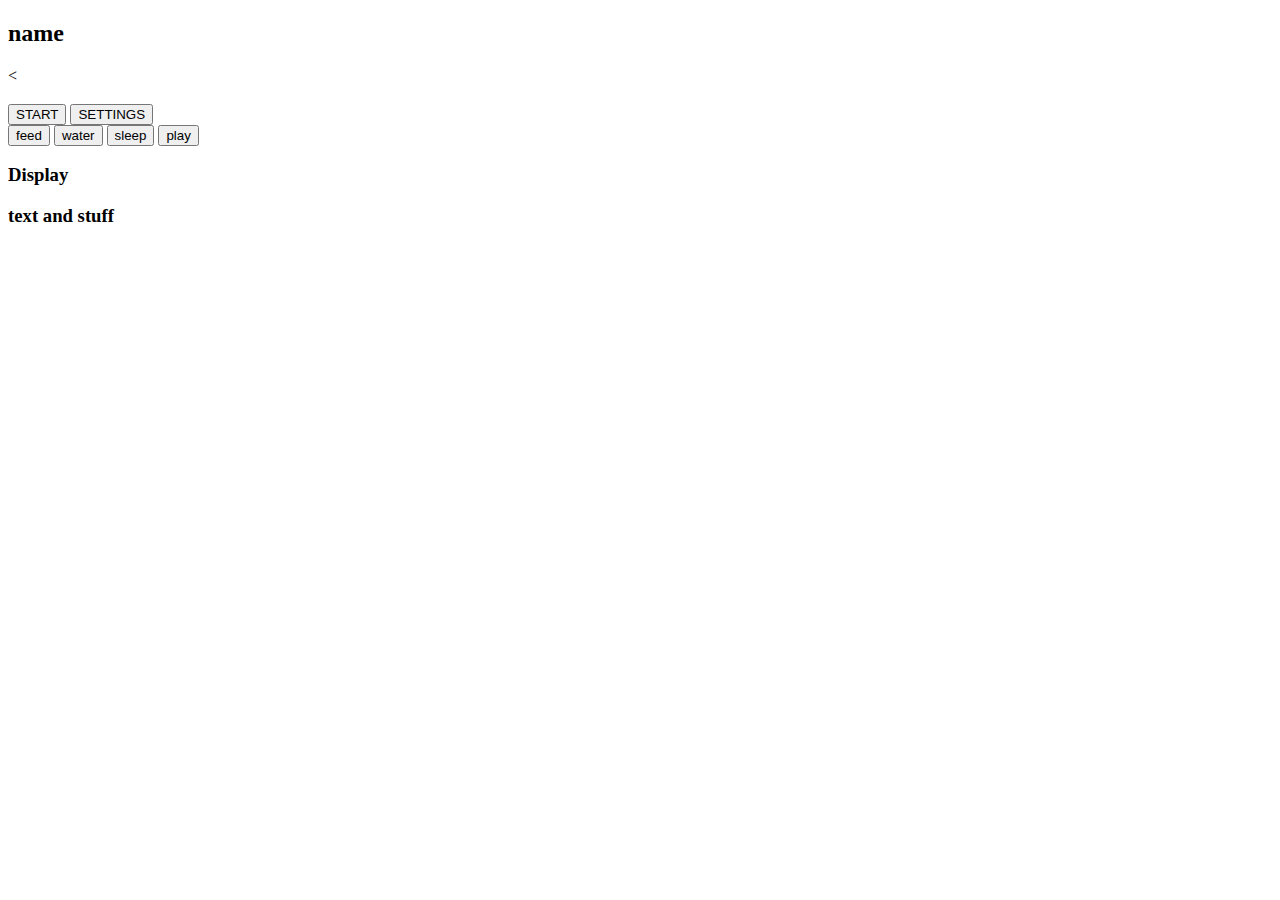
==== tamagotchi/index.html @ 82c6cee9 "age counter" ====
<!DOCTYPE html>
<html lang="en" dir="ltr">
  <head>
    <meta charset="utf-8">
    <title>Tamagotchi</title>
    <link rel="stylesheet" href="css/style.css">
  </head>
  <body>
    <h2>name</h2>
    <<h3 id = "age"></h3>
    <div class="menu_buttons">
      <input id="start" type="button" value="START" onclick="">
      <input type="button" value="SETTINGS" onclick="">
    </div>
    <div id="action_buttons">
<input type="button" value="feed" onclick="tommie.eat()">
<input type="button" value="water" onclick="tommie.drink()">
<input type="button" value="sleep" onclick="tommie.sleep()">
<input type="button" value="play" onclick="tommie.play()">
    </div>
    <div class="info">
      <h3>Display<h3>
        <p>text and stuff</p>
    </div>
    <script type="text/javascript" src=js/app.js></script>

  </body>
</html>
---- tamagotchi/css/style.css ----
body {
  background: url("https://images.unsplash.com/photo-1596237563267-84ffd99c80e1?ixlib=rb-1.2.1&ixid=MnwxMjA3fDB8MHxwaG90by1wYWdlfHx8fGVufDB8fHx8&auto=format&fit=crop&w=687&q=80");
  /* Photo by <a href="https://unsplash.com/@michael_g_krahn?utm_source=unsplash&utm_medium=referral&utm_content=creditCopyText">Michael Krahn</a> on <a href="https://unsplash.com/s/photos/forest?utm_source=unsplash&utm_medium=referral&utm_content=creditCopyText">Unsplash</a> */

  background-repeat: no-repeat;
  background-size: cover;
}
#buttons {

}
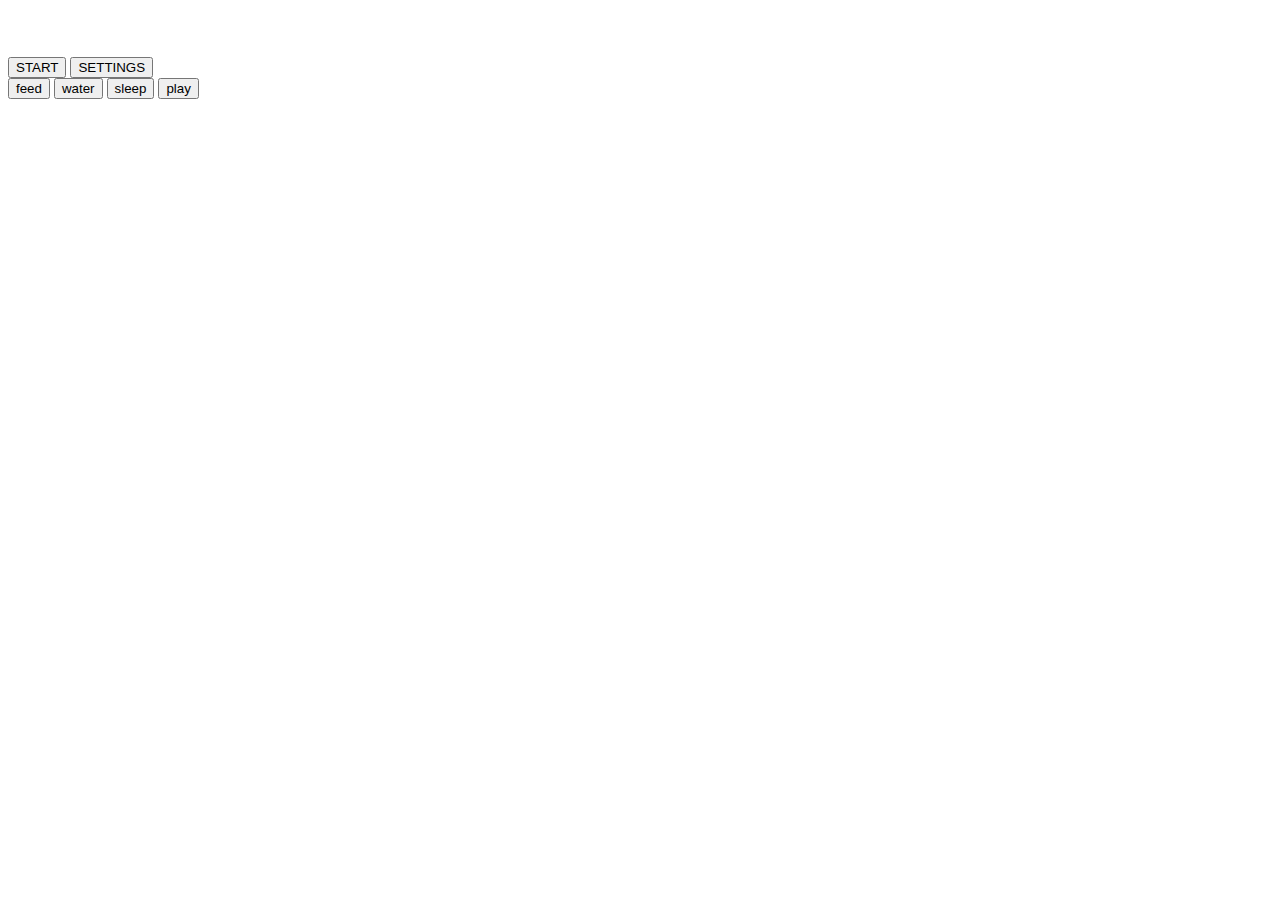
==== commit 4bd0c895: "classwmethods" ====
--- a/tamagotchi/index.html
+++ b/tamagotchi/index.html
@@ -6,7 +6,7 @@
     <link rel="stylesheet" href="css/style.css">
   </head>
   <body>
-    <h2>name</h2>
+    <h2 id="name"></h2>
     <<h3 id = "age"></h3>
     <div class="menu_buttons">
       <input id="start" type="button" value="START" onclick="">
--- a/tamagotchi/css/style.css
+++ b/tamagotchi/css/style.css
@@ -1,4 +1,5 @@
 body {
+  color: white;
   background: url("https://images.unsplash.com/photo-1596237563267-84ffd99c80e1?ixlib=rb-1.2.1&ixid=MnwxMjA3fDB8MHxwaG90by1wYWdlfHx8fGVufDB8fHx8&auto=format&fit=crop&w=687&q=80");
   /* Photo by <a href="https://unsplash.com/@michael_g_krahn?utm_source=unsplash&utm_medium=referral&utm_content=creditCopyText">Michael Krahn</a> on <a href="https://unsplash.com/s/photos/forest?utm_source=unsplash&utm_medium=referral&utm_content=creditCopyText">Unsplash</a> */
 
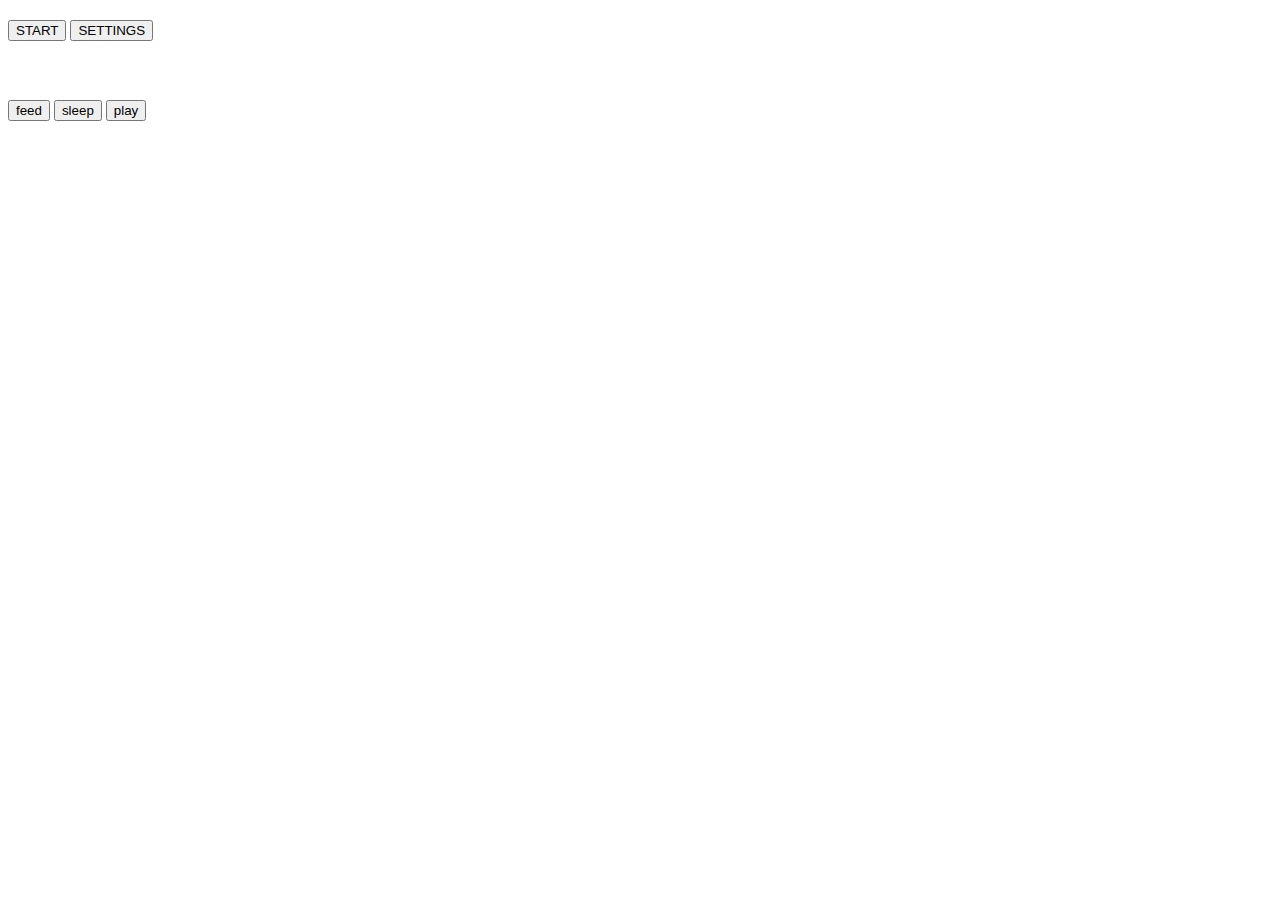
==== commit 6960cbd0: "feedplaysleepbuttons" ====
--- a/tamagotchi/index.html
+++ b/tamagotchi/index.html
@@ -7,17 +7,21 @@
   </head>
   <body>
     <h2 id="name"></h2>
-    <<h3 id = "age"></h3>
+    <h3 id = "age"></h3>
     <div class="menu_buttons">
       <input id="start" type="button" value="START" onclick="">
       <input type="button" value="SETTINGS" onclick="">
     </div>
+    <div class="info">
+      <h3>Display<h3>
+        <p id="age"></p><p id="hunger"></p><p id="boredom"></p><p id="sleepiness"></p>
+    </div>
     <div id="action_buttons">
 <input type="button" value="feed" onclick="tommie.eat()">
-<input type="button" value="water" onclick="tommie.drink()">
 <input type="button" value="sleep" onclick="tommie.sleep()">
 <input type="button" value="play" onclick="tommie.play()">
     </div>
+
     <div class="info">
       <h3>Display<h3>
         <p>text and stuff</p>
--- a/tamagotchi/css/style.css
+++ b/tamagotchi/css/style.css
@@ -5,6 +5,7 @@
 
   background-repeat: no-repeat;
   background-size: cover;
+  justify-content: center;
 }
 #buttons {
 
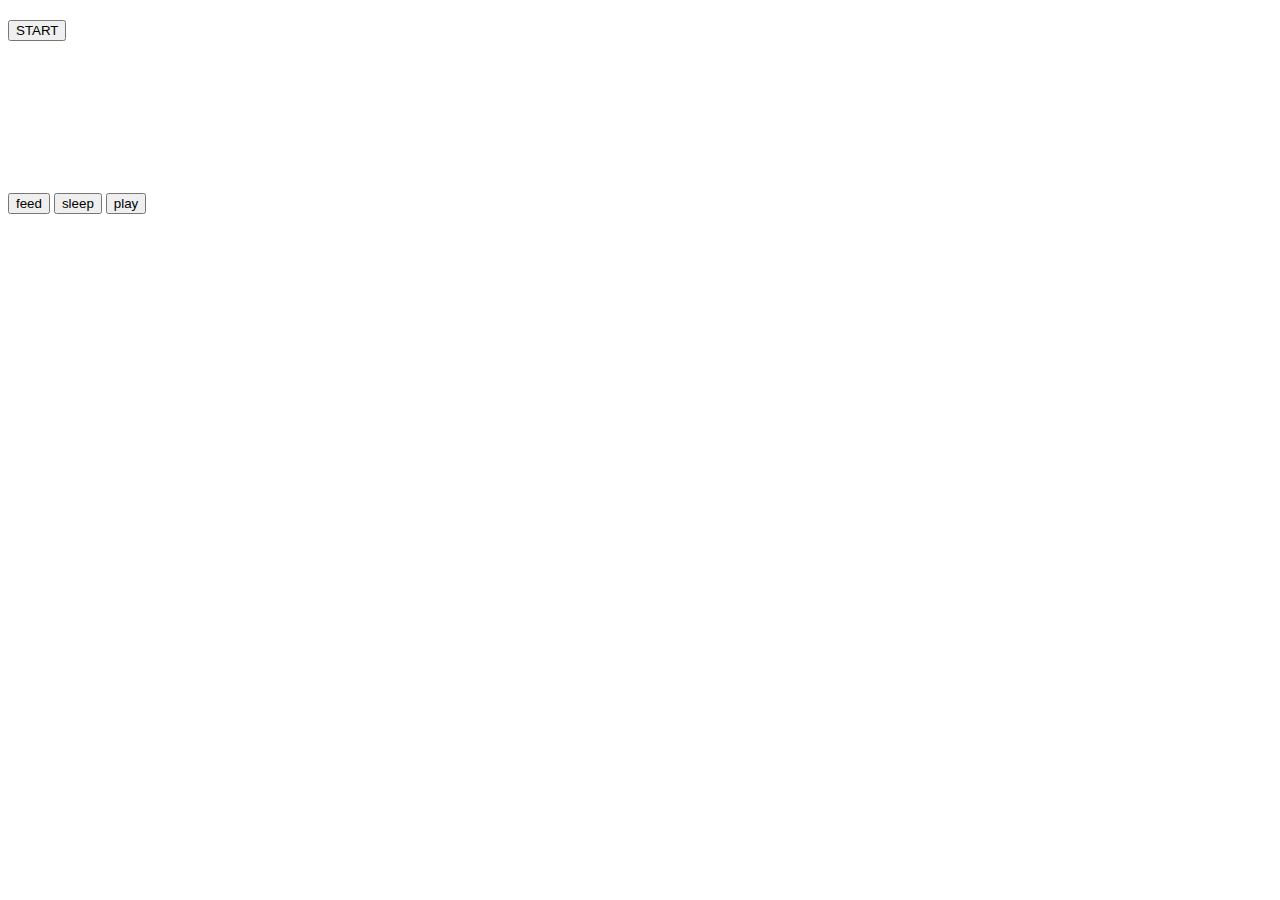
==== commit 395eb283: "all buttons work" ====
--- a/tamagotchi/index.html
+++ b/tamagotchi/index.html
@@ -7,24 +7,23 @@
   </head>
   <body>
     <h2 id="name"></h2>
-    <h3 id = "age"></h3>
+
     <div class="menu_buttons">
-      <input id="start" type="button" value="START" onclick="">
-      <input type="button" value="SETTINGS" onclick="">
+      <input id="start" type="button" value="START" onclick="start()">
+
     </div>
     <div class="info">
-      <h3>Display<h3>
-        <p id="age"></p><p id="hunger"></p><p id="boredom"></p><p id="sleepiness"></p>
+
+        <p id="age">age</p><p id="hunger">hunger</p><p id="boredom">boredom</p><p id="sleepiness">sleepiness</p>
     </div>
-    <div id="action_buttons">
+    <div class="action_buttons">
 <input type="button" value="feed" onclick="tommie.eat()">
 <input type="button" value="sleep" onclick="tommie.sleep()">
 <input type="button" value="play" onclick="tommie.play()">
     </div>
 
     <div class="info">
-      <h3>Display<h3>
-        <p>text and stuff</p>
+      <p> </p>
     </div>
     <script type="text/javascript" src=js/app.js></script>
 
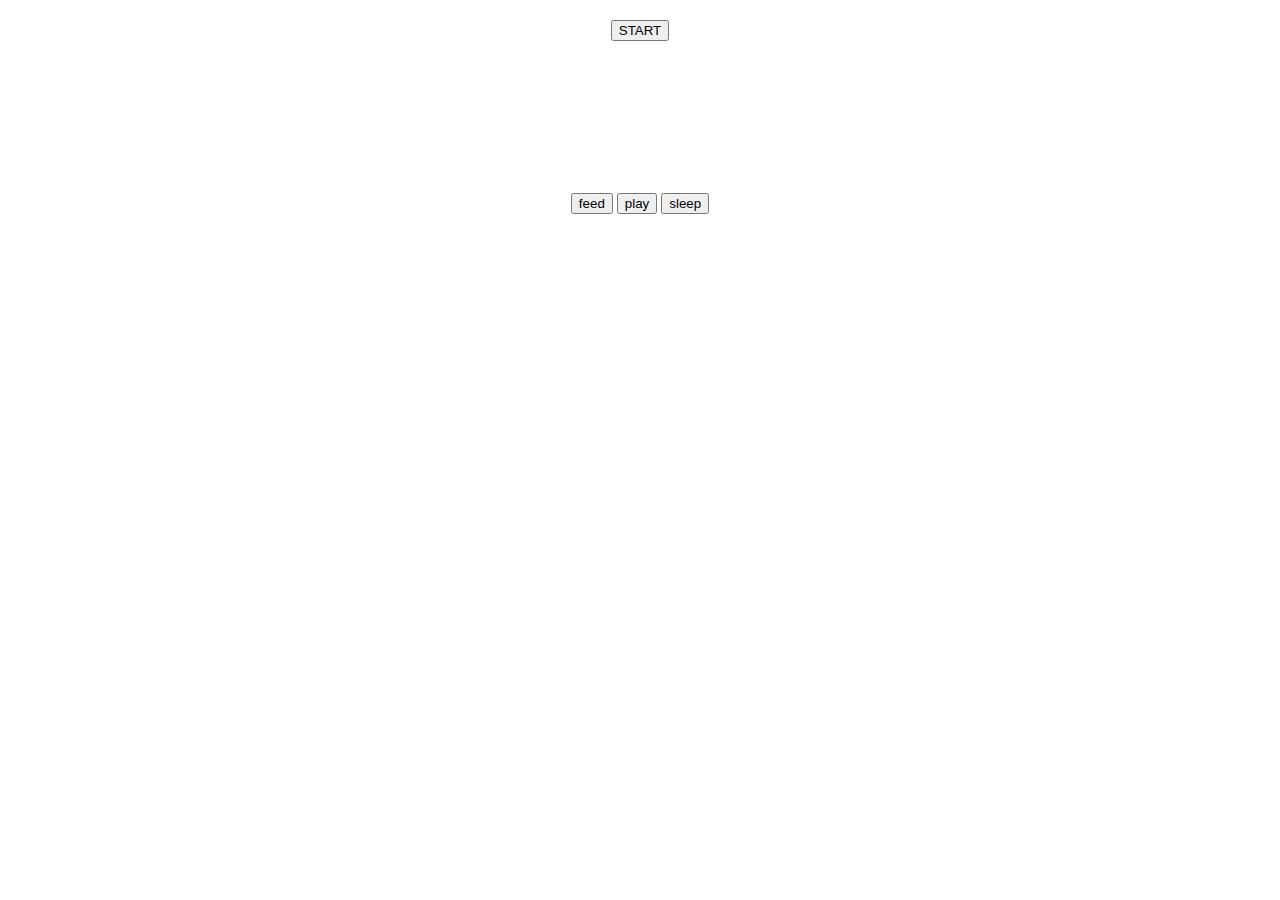
==== commit e30a8aac: "styling" ====
--- a/tamagotchi/index.html
+++ b/tamagotchi/index.html
@@ -18,8 +18,8 @@
     </div>
     <div class="action_buttons">
 <input type="button" value="feed" onclick="tommie.eat()">
+<input type="button" value="play" onclick="tommie.play()">
 <input type="button" value="sleep" onclick="tommie.sleep()">
-<input type="button" value="play" onclick="tommie.play()">
     </div>
 
     <div class="info">
--- a/tamagotchi/css/style.css
+++ b/tamagotchi/css/style.css
@@ -5,8 +5,8 @@
 
   background-repeat: no-repeat;
   background-size: cover;
-  justify-content: center;
+text-align: center;
 }
-#buttons {
-
+div {
+  text-align: center;
 }
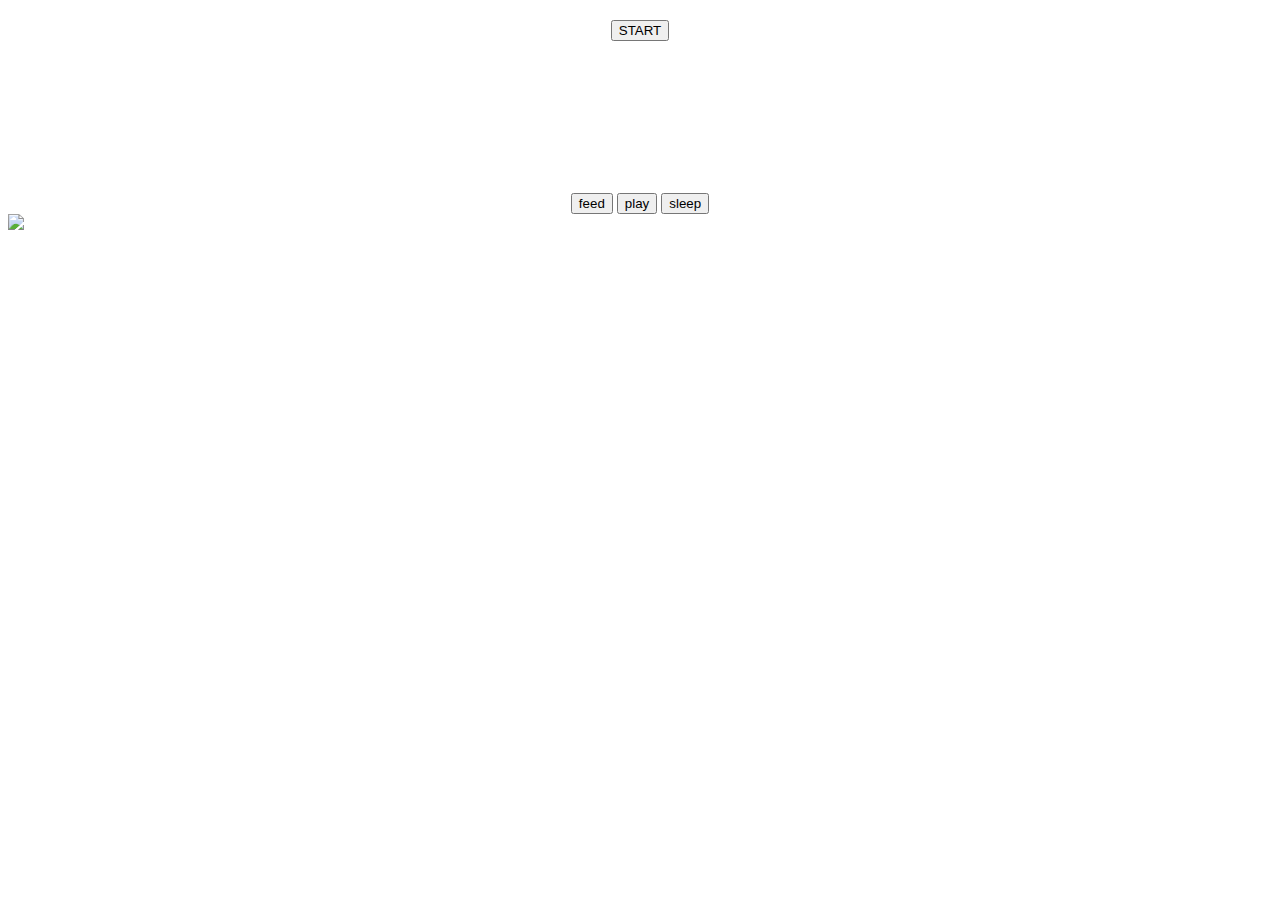
==== commit e46f9e6b: "update" ====
--- a/tamagotchi/index.html
+++ b/tamagotchi/index.html
@@ -10,11 +10,14 @@
 
     <div class="menu_buttons">
       <input id="start" type="button" value="START" onclick="start()">
-
     </div>
+    <div id="ageCounter">
+    <p id="age">age</p>
+  </div>
     <div class="info">
-
-        <p id="age">age</p><p id="hunger">hunger</p><p id="boredom">boredom</p><p id="sleepiness">sleepiness</p>
+        <p id="hunger">hunger</p>
+        <p id="boredom">boredom</p>
+        <p id="sleepiness">sleepiness</p>
     </div>
     <div class="action_buttons">
 <input type="button" value="feed" onclick="tommie.eat()">
@@ -22,9 +25,9 @@
 <input type="button" value="sleep" onclick="tommie.sleep()">
     </div>
 
-    <div class="info">
-      <p> </p>
-    </div>
+    <div class="tommie">
+    <img src="/Users/owner/Desktop/SEcourse/sei/projects/mini-project-0.1/tamagotchi/img/[base64].jpeg" alt="birdie" style="width:50px;height:50px;>
+    
     <script type="text/javascript" src=js/app.js></script>
 
   </body>
--- a/tamagotchi/css/style.css
+++ b/tamagotchi/css/style.css
@@ -1,12 +1,33 @@
 body {
   color: white;
-  background: url("https://images.unsplash.com/photo-1596237563267-84ffd99c80e1?ixlib=rb-1.2.1&ixid=MnwxMjA3fDB8MHxwaG90by1wYWdlfHx8fGVufDB8fHx8&auto=format&fit=crop&w=687&q=80");
+  background: url("/Users/owner/Desktop/SEcourse/sei/projects/mini-project-0.1/tamagotchi/img/michael-krahn-eGD69I3ODC4-unsplash.jpg");
   /* Photo by <a href="https://unsplash.com/@michael_g_krahn?utm_source=unsplash&utm_medium=referral&utm_content=creditCopyText">Michael Krahn</a> on <a href="https://unsplash.com/s/photos/forest?utm_source=unsplash&utm_medium=referral&utm_content=creditCopyText">Unsplash</a> */
-
   background-repeat: no-repeat;
   background-size: cover;
-text-align: center;
-}
-div {
   text-align: center;
 }
+.info {
+
+}
+.action_buttons {
+
+}
+.tommie {
+
+  width: 10px;
+  height: 10px;
+  background: grey;
+  position: relative;
+  animation-name: tommie;
+  animation-duration: 10s;
+  animation-iteration-count: infinite;
+}
+
+@keyframes tommie {
+  0%   {left:0px; top:200px;}
+  20%  {left:200px; top:200px;}
+  40%  {left:400px; top:200px;}
+  60%  {left:600px; top:200px;}
+  80%  {left:800px; top:200px;}
+  100% {left:1200px; top:200px;}
+}
